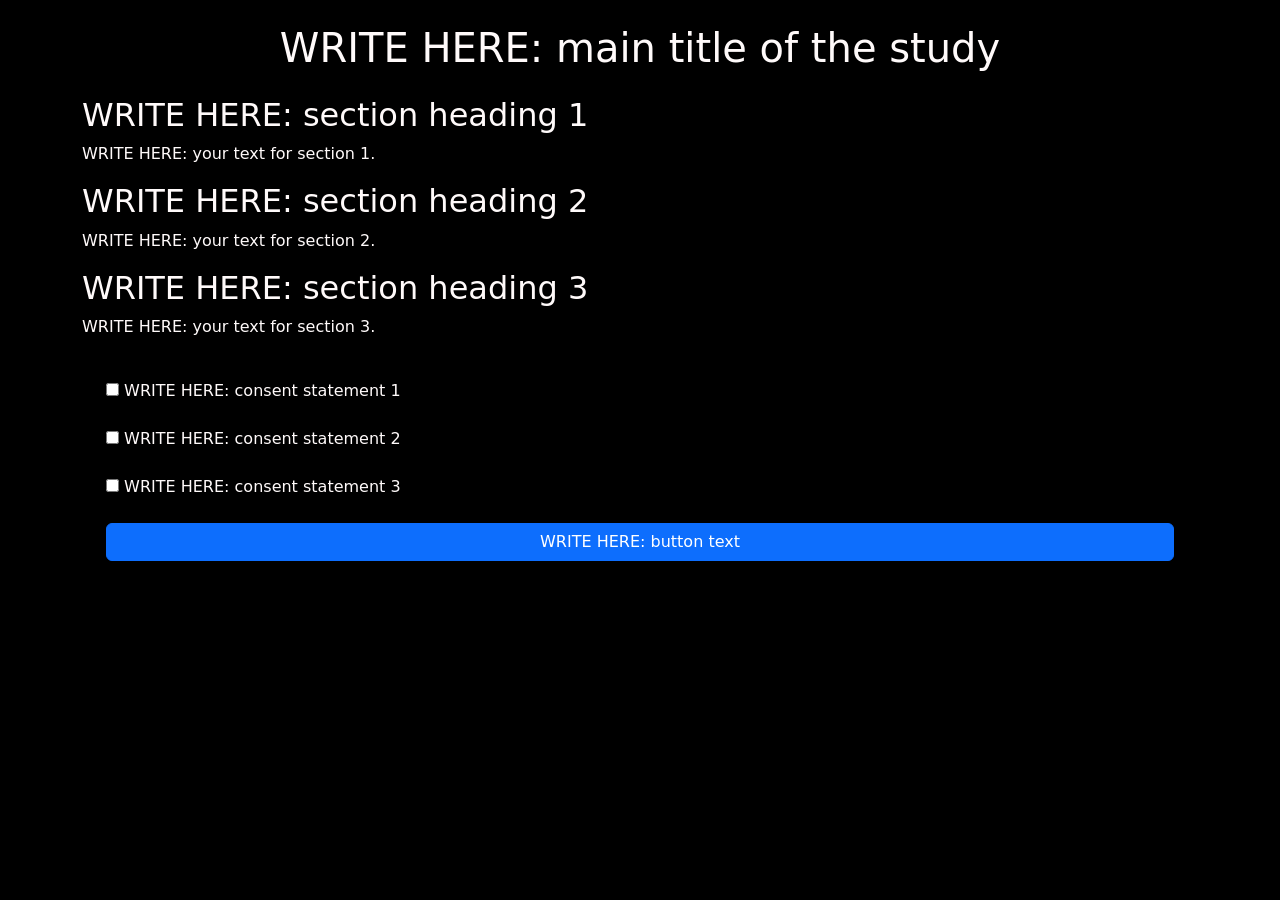
==== index.html @ a8b78397 "index.html for structure and clarity" ====
<!doctype html>

<html lang="en">


<head>

    <meta charset="utf-8">

    <meta name="viewport" content="width=device-width, initial-scale=1.0">

    <title>WRITE HERE: page title (shown in the browser tab)</title>

    <!-- Bootstrap CSS link: copied from your old req.php -->
    <link href="https://cdn.jsdelivr.net/npm/bootstrap@5.3.1/dist/css/bootstrap.min.css" rel="stylesheet" integrity="sha384-4bw+/aepP/YC94hEpVNVgiZdgIC5+VKNBQNGCHeKRQN+PtmoHDEXuppvnDJzQIu9" crossorigin="anonymous">

    <!-- CHANGE THIS PATH to match where your CSS file really is in your repo -->
    <link rel="stylesheet" href="CSS/style.css">

</head>



<body>


    <!-- Header: copied from your old index.php -->
    <header class="text-center my-4">
        <h1>WRITE HERE: main title of the study</h1>
    </header>


    <!-- Container: copied from your old login.php -->
    <div class="container mt-4">


        <!-- YOUR TEXT SECTIONS. Copy a heading and paragraph for each section you want. -->

        <h2>WRITE HERE: section heading 1</h2>

        <p>
            WRITE HERE: your text for section 1.
        </p>


        <h2>WRITE HERE: section heading 2</h2>

        <p>
            WRITE HERE: your text for section 2.
        </p>


        <h2>WRITE HERE: section heading 3</h2>

        <p>
            WRITE HERE: your text for section 3.
        </p>

        <!-- END OF YOUR TEXT SECTIONS -->


        <!-- Form: copied from your old login.php, with action changed to the next page.
             No method is set, so it uses GET, the default. -->
        <form id="consentForm" action="scenario.html" class="p-4 rounded bg-black">


            <!-- Each checkbox sits in a div.mb-3 with a label, like the fields in your login.php.
                 "required" is the same attribute your inputs already use, so the browser will not
                 let the form go to the next page until all three boxes are ticked. -->
            <div class="mb-3">
                <input type="checkbox" id="consent1" required>
                <label for="consent1" class="form-label">WRITE HERE: consent statement 1</label>
            </div>


            <div class="mb-3">
                <input type="checkbox" id="consent2" required>
                <label for="consent2" class="form-label">WRITE HERE: consent statement 2</label>
            </div>


            <div class="mb-3">
                <input type="checkbox" id="consent3" required>
                <label for="consent3" class="form-label">WRITE HERE: consent statement 3</label>
            </div>


            <!-- Button classes: copied from your old login.php -->
            <button type="submit" id="startBtn" class="btn btn-primary w-100">WRITE HERE: button text</button>

        </form>

    </div>


    <!-- Script tags: copied from your old pages (jQuery, Bootstrap, then your own script) -->
    <script src="https://code.jquery.com/jquery-3.7.0.min.js" integrity="sha256-2Pmvv0kuTBOenSvLm6bvfBSSHrUJ+3A7x6P5Ebd07/g=" crossorigin="anonymous"></script>

    <script src="https://cdn.jsdelivr.net/npm/bootstrap@5.3.1/dist/js/bootstrap.bundle.min.js" integrity="sha384-HwwvtgBNo3bZJJLYd8oVXjrBZt8cqVSpeBNS5n7C8IVInixGAoxmnlMuBnhbgrkm" crossorigin="anonymous"></script>

    <!-- CHANGE THIS PATH to match where your JavaScript file really is in your repo -->
    <script src="Javascript/script.js"></script>

</body>

</html>
---- CSS/style.css ----
/* All rules below are from your old style.css [1].
   Changes: !important removed, duplicate rules merged, header size in rem,
   background image and vw-sized rules left out. */

table {
    border-collapse: collapse;
    padding: 25px;
    font-size: 1em;
    font-family: sans-serif;
    box-shadow: 0 0 20px rgba(0, 0, 0, 0.5);
}

table, th, td {
    border: 1px solid white;
    background-color: black;
}

th { background-color: #333; }

thead tr { text-align: left; }

thead th {
    font-size: 1.1rem;
    padding: 12px 15px;
    color: snow;
}

table td {
    padding: 12px 15px;
    color: snow;
}

tbody tr { border-bottom: 1px solid #dddddd; }

.reqCol  { width: 30%; }
.metCol  { width: 60%; }
.fileCol { width: 10%; }

body {
    background-color: #000;
    color: snow;
}

.form-control {
    color: black;
    background-color: white;
    border: 1px solid #444;
}

.form-label { color: snow; }
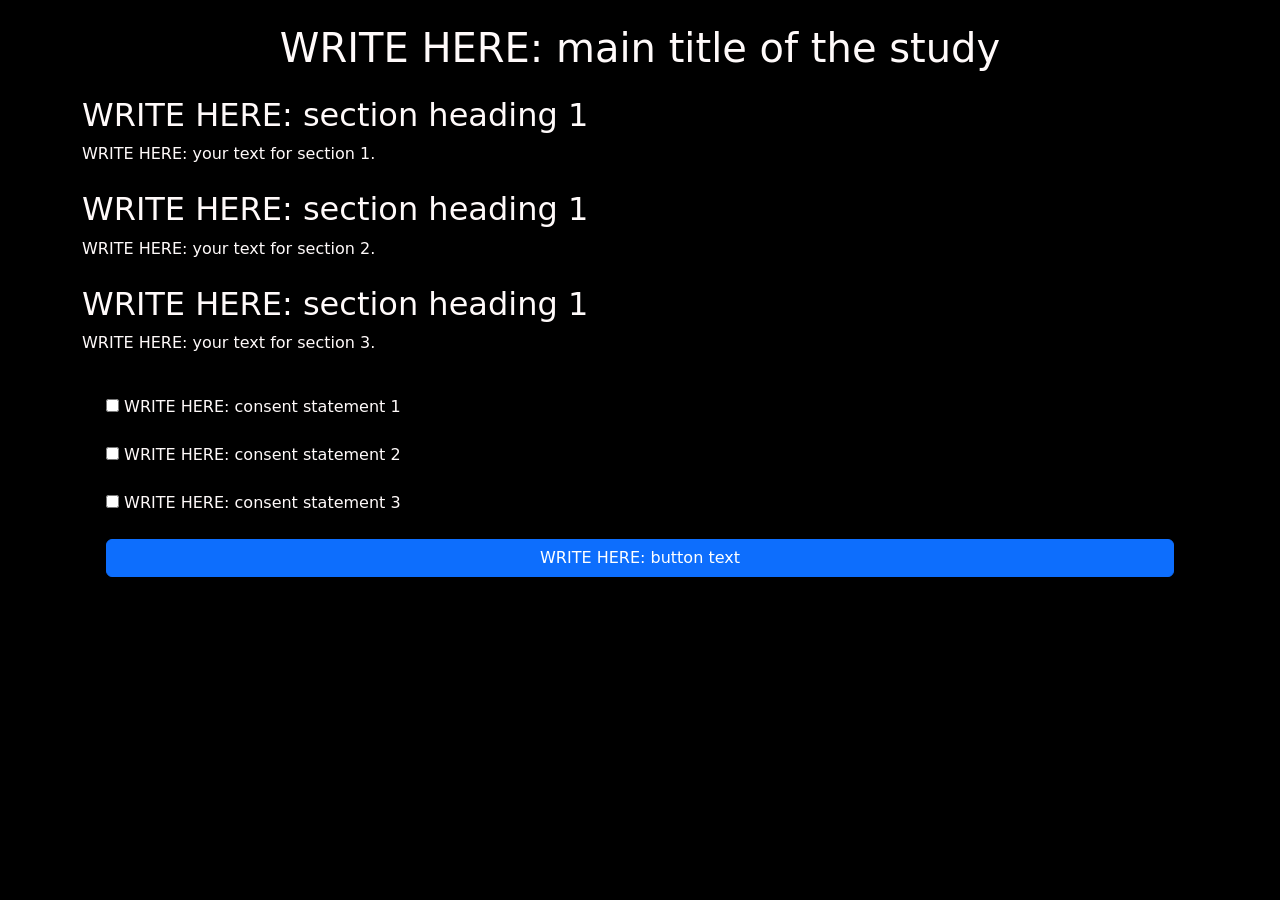
==== commit f59424c7: "Add margin-top class to section headings" ====
--- a/index.html
+++ b/index.html
@@ -36,21 +36,21 @@
 
         <!-- YOUR TEXT SECTIONS. Copy a heading and paragraph for each section you want. -->
 
-        <h2>WRITE HERE: section heading 1</h2>
+        <h2 class="mt-4">WRITE HERE: section heading 1</h2>
 
         <p>
             WRITE HERE: your text for section 1.
         </p>
 
 
-        <h2>WRITE HERE: section heading 2</h2>
+        <h2 class="mt-4">WRITE HERE: section heading 1</h2>
 
         <p>
             WRITE HERE: your text for section 2.
         </p>
 
 
-        <h2>WRITE HERE: section heading 3</h2>
+        <h2 class="mt-4">WRITE HERE: section heading 1</h2>
 
         <p>
             WRITE HERE: your text for section 3.
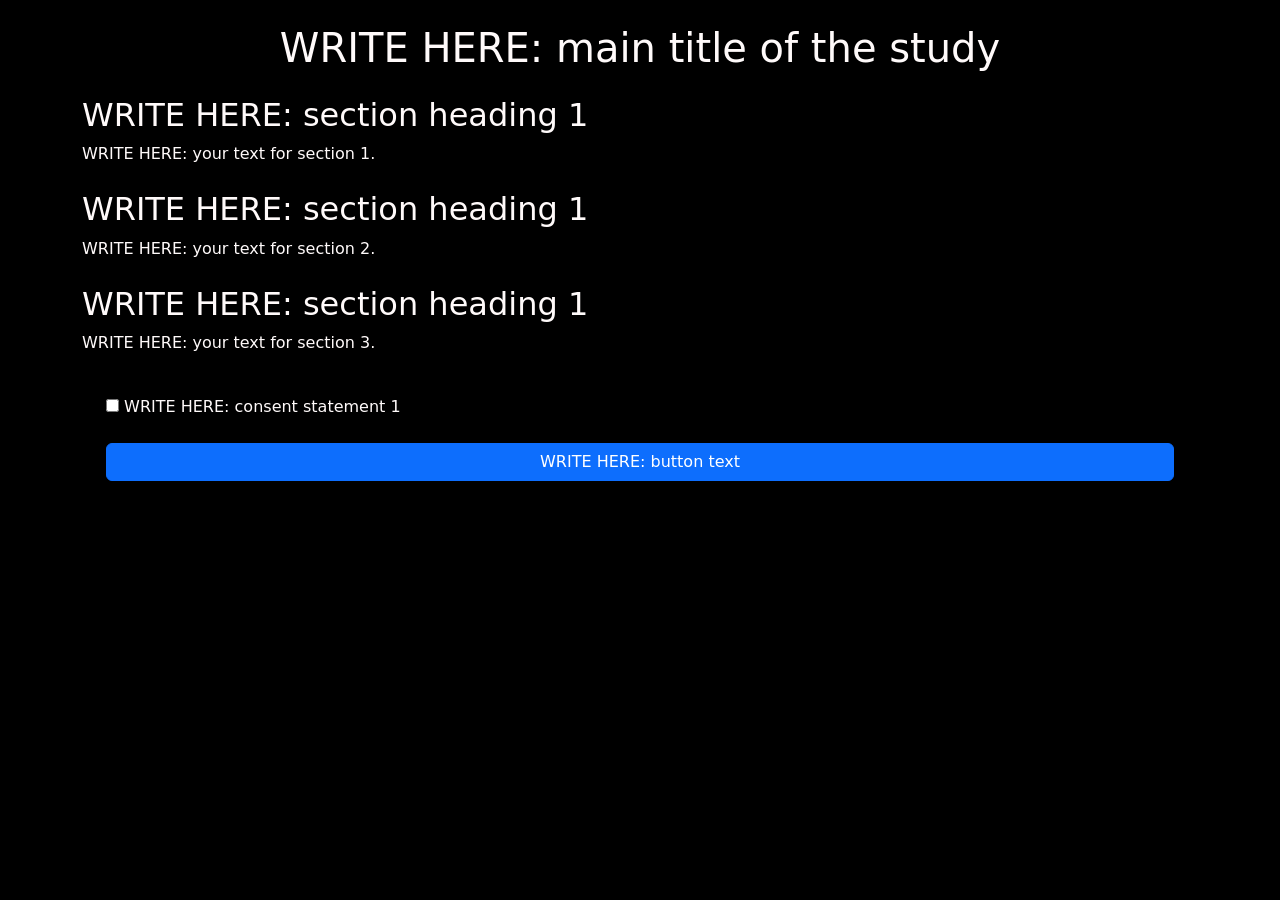
==== commit bf418184: "Update index.html" ====
--- a/index.html
+++ b/index.html
@@ -73,18 +73,6 @@
             </div>
 
 
-            <div class="mb-3">
-                <input type="checkbox" id="consent2" required>
-                <label for="consent2" class="form-label">WRITE HERE: consent statement 2</label>
-            </div>
-
-
-            <div class="mb-3">
-                <input type="checkbox" id="consent3" required>
-                <label for="consent3" class="form-label">WRITE HERE: consent statement 3</label>
-            </div>
-
-
             <!-- Button classes: copied from your old login.php -->
             <button type="submit" id="startBtn" class="btn btn-primary w-100">WRITE HERE: button text</button>
 
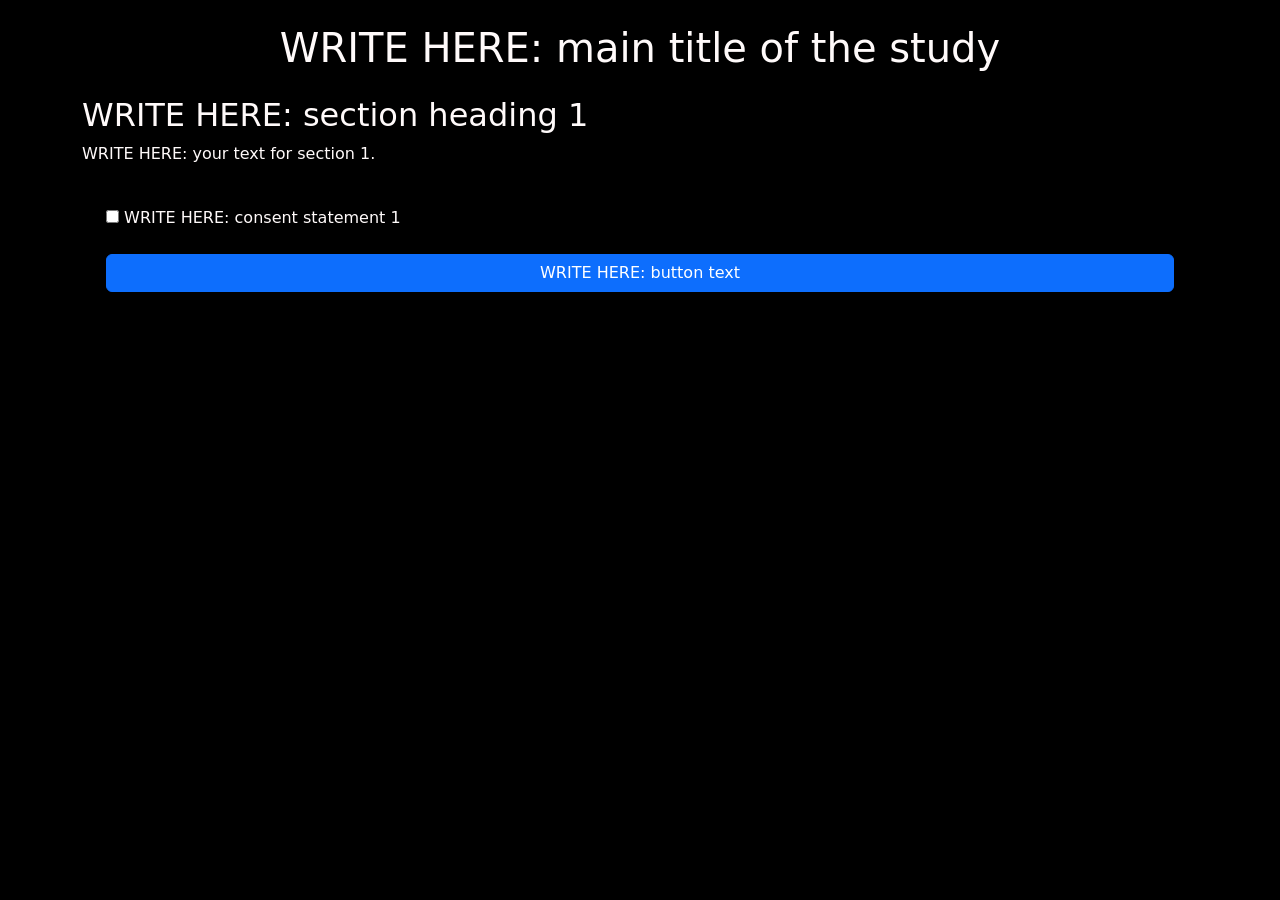
==== commit b296ef61: "Remove placeholder text and headings from index.html Removed placeholder headings and text sections " ====
--- a/index.html
+++ b/index.html
@@ -43,19 +43,6 @@
         </p>
 
 
-        <h2 class="mt-4">WRITE HERE: section heading 1</h2>
-
-        <p>
-            WRITE HERE: your text for section 2.
-        </p>
-
-
-        <h2 class="mt-4">WRITE HERE: section heading 1</h2>
-
-        <p>
-            WRITE HERE: your text for section 3.
-        </p>
-
         <!-- END OF YOUR TEXT SECTIONS -->
 
 
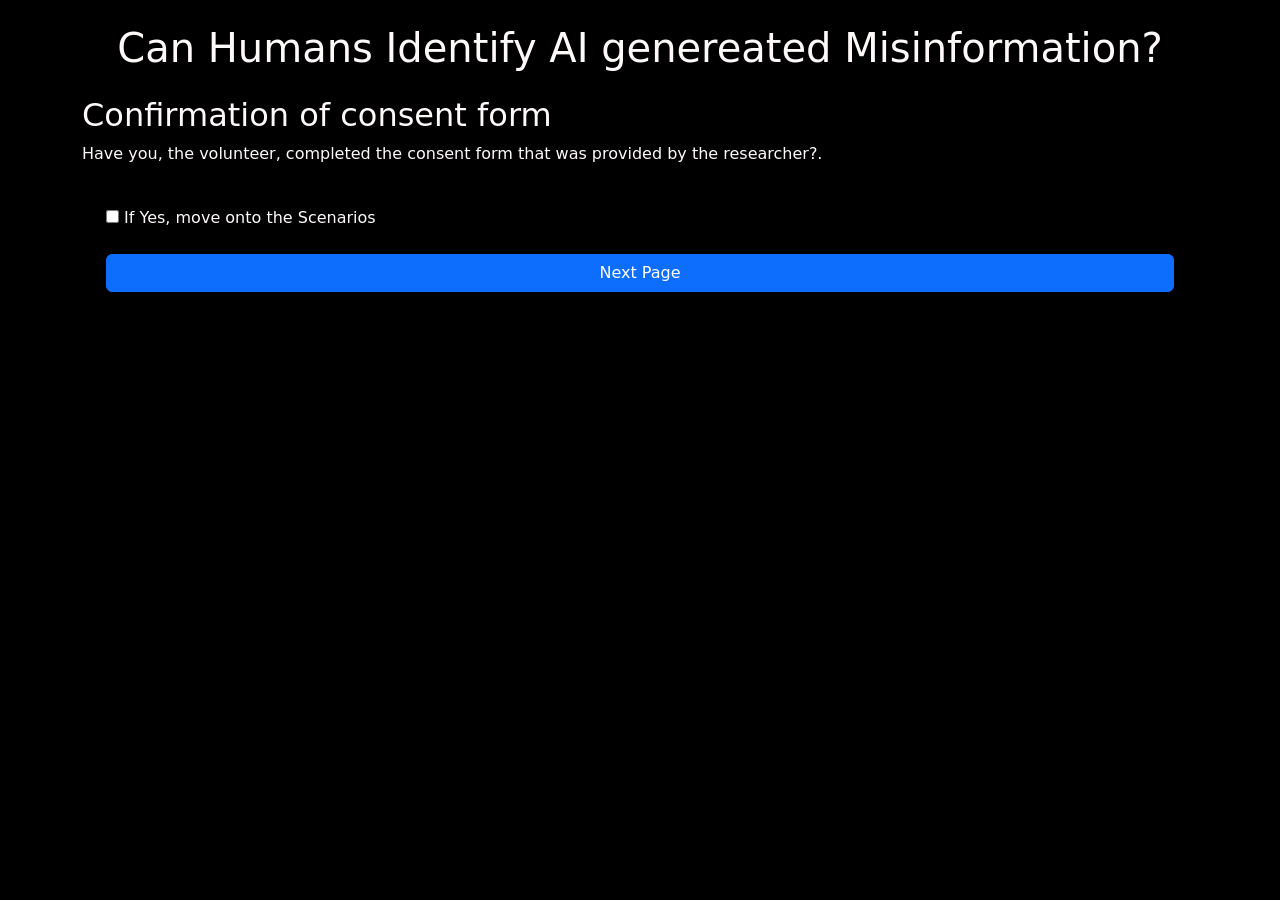
==== commit 5d1444e2: "Update index.html with new content and links" ====
--- a/index.html
+++ b/index.html
@@ -26,7 +26,7 @@
 
     <!-- Header: copied from your old index.php -->
     <header class="text-center my-4">
-        <h1>WRITE HERE: main title of the study</h1>
+        <h1>Can Humans Identify AI genereated Misinformation?</h1>
     </header>
 
 
@@ -36,10 +36,10 @@
 
         <!-- YOUR TEXT SECTIONS. Copy a heading and paragraph for each section you want. -->
 
-        <h2 class="mt-4">WRITE HERE: section heading 1</h2>
+        <h2 class="mt-4">Confirmation of consent form</h2>
 
         <p>
-            WRITE HERE: your text for section 1.
+            Have you, the volunteer, completed the consent form that was provided by the researcher?.
         </p>
 
 
@@ -48,7 +48,7 @@
 
         <!-- Form: copied from your old login.php, with action changed to the next page.
              No method is set, so it uses GET, the default. -->
-        <form id="consentForm" action="scenario.html" class="p-4 rounded bg-black">
+        <form id="consentForm" action="scenario1.html" class="p-4 rounded bg-black">
 
 
             <!-- Each checkbox sits in a div.mb-3 with a label, like the fields in your login.php.
@@ -56,12 +56,12 @@
                  let the form go to the next page until all three boxes are ticked. -->
             <div class="mb-3">
                 <input type="checkbox" id="consent1" required>
-                <label for="consent1" class="form-label">WRITE HERE: consent statement 1</label>
+                <label for="consent1" class="form-label">If Yes, move onto the Scenarios</label>
             </div>
 
 
             <!-- Button classes: copied from your old login.php -->
-            <button type="submit" id="startBtn" class="btn btn-primary w-100">WRITE HERE: button text</button>
+            <button type="submit" id="startBtn" class="btn btn-primary w-100">Next Page</button>
 
         </form>
 
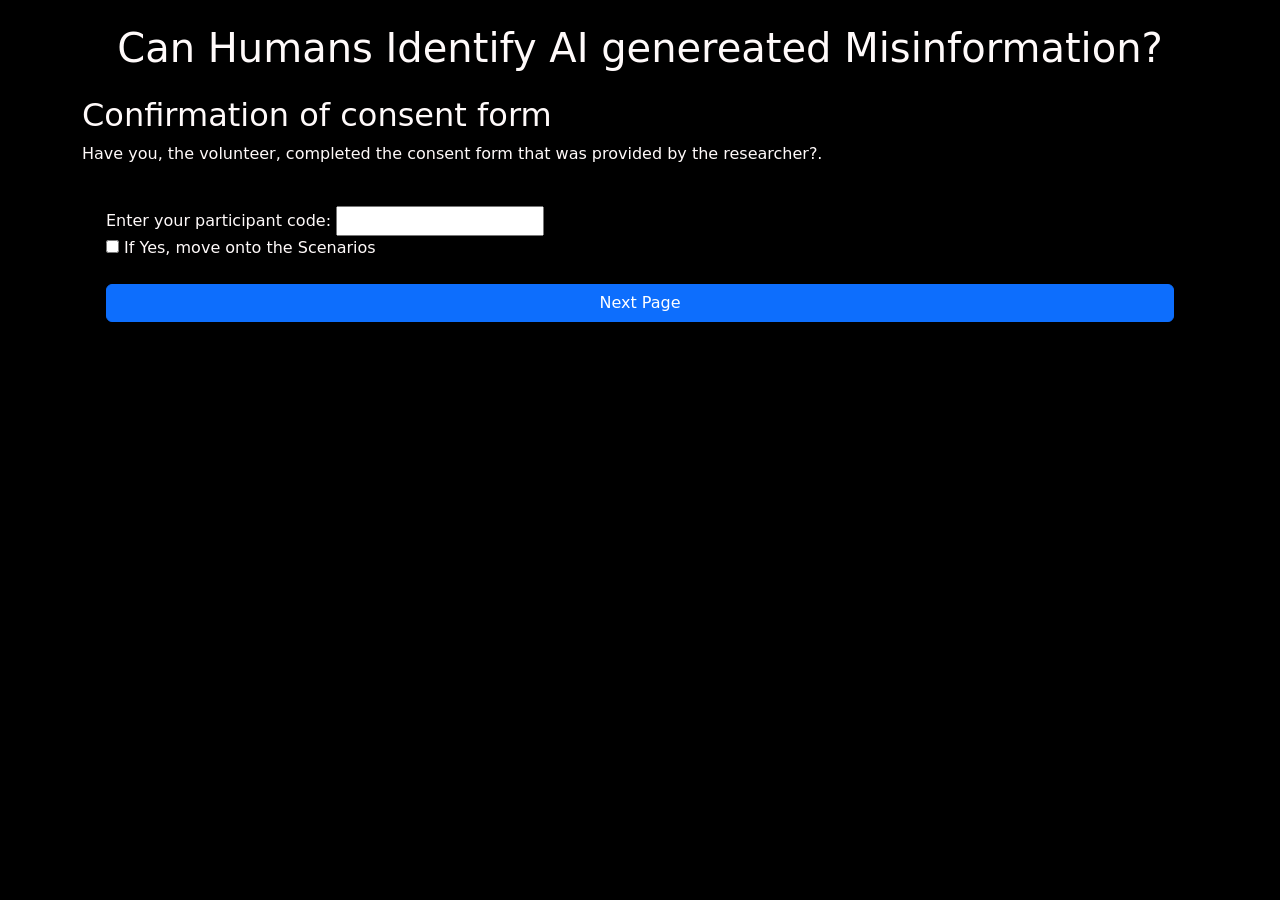
==== commit 3c3bf93c: "Update title and improve comments in index.html" ====
--- a/index.html
+++ b/index.html
@@ -9,7 +9,7 @@
 
     <meta name="viewport" content="width=device-width, initial-scale=1.0">
 
-    <title>WRITE HERE: page title (shown in the browser tab)</title>
+    <title>page title (shown in the browser tab)</title>
 
     <!-- Bootstrap CSS link: copied from your old req.php -->
     <link href="https://cdn.jsdelivr.net/npm/bootstrap@5.3.1/dist/css/bootstrap.min.css" rel="stylesheet" integrity="sha384-4bw+/aepP/YC94hEpVNVgiZdgIC5+VKNBQNGCHeKRQN+PtmoHDEXuppvnDJzQIu9" crossorigin="anonymous">
@@ -20,6 +20,7 @@
 </head>
 
 
+    
 
 <body>
 
@@ -43,24 +44,33 @@
         </p>
 
 
+
+
+
         <!-- END OF YOUR TEXT SECTIONS -->
 
 
         <!-- Form: copied from your old login.php, with action changed to the next page.
              No method is set, so it uses GET, the default. -->
         <form id="consentForm" action="scenario1.html" class="p-4 rounded bg-black">
+        
 
+            <!-- PARTICIPANT CODE INPUT: Participant will be requested to input their given ID -->
+            <label>Enter your participant code:</label>
+            <input type="text" id="participantCode" required>
 
-            <!-- Each checkbox sits in a div.mb-3 with a label, like the fields in your login.php.
-                 "required" is the same attribute your inputs already use, so the browser will not
-                 let the form go to the next page until all three boxes are ticked. -->
+            
+
+            <!-- checkbox sits in a div.mb-3 with a label.
+                 "required" is the same attribute inputs already use, so the browser will not
+                 let the form go to the next page until boxes are ticked. -->
             <div class="mb-3">
                 <input type="checkbox" id="consent1" required>
                 <label for="consent1" class="form-label">If Yes, move onto the Scenarios</label>
             </div>
 
 
-            <!-- Button classes: copied from your old login.php -->
+            <!-- Button classes: copied from old login.php -->
             <button type="submit" id="startBtn" class="btn btn-primary w-100">Next Page</button>
 
         </form>
@@ -68,13 +78,26 @@
     </div>
 
 
-    <!-- Script tags: copied from your old pages (jQuery, Bootstrap, then your own script) -->
+    <!-- Script tags: copied from old pages (jQuery, Bootstrap, then your own script) -->
     <script src="https://code.jquery.com/jquery-3.7.0.min.js" integrity="sha256-2Pmvv0kuTBOenSvLm6bvfBSSHrUJ+3A7x6P5Ebd07/g=" crossorigin="anonymous"></script>
 
     <script src="https://cdn.jsdelivr.net/npm/bootstrap@5.3.1/dist/js/bootstrap.bundle.min.js" integrity="sha384-HwwvtgBNo3bZJJLYd8oVXjrBZt8cqVSpeBNS5n7C8IVInixGAoxmnlMuBnhbgrkm" crossorigin="anonymous"></script>
 
-    <!-- CHANGE THIS PATH to match where your JavaScript file really is in your repo -->
+    <!-- JAVASCRIPT PATH: path to javascript location in repo -->
     <script src="Javascript/script.js"></script>
+
+    
+<script>
+    var form = document.getElementById("consentForm");
+
+    form.onsubmit = function() {
+        var code = document.getElementById("participantCode").value;
+        localStorage.setItem("participantCode", code);
+    };
+</script>
+
+
+    
 
 </body>
 
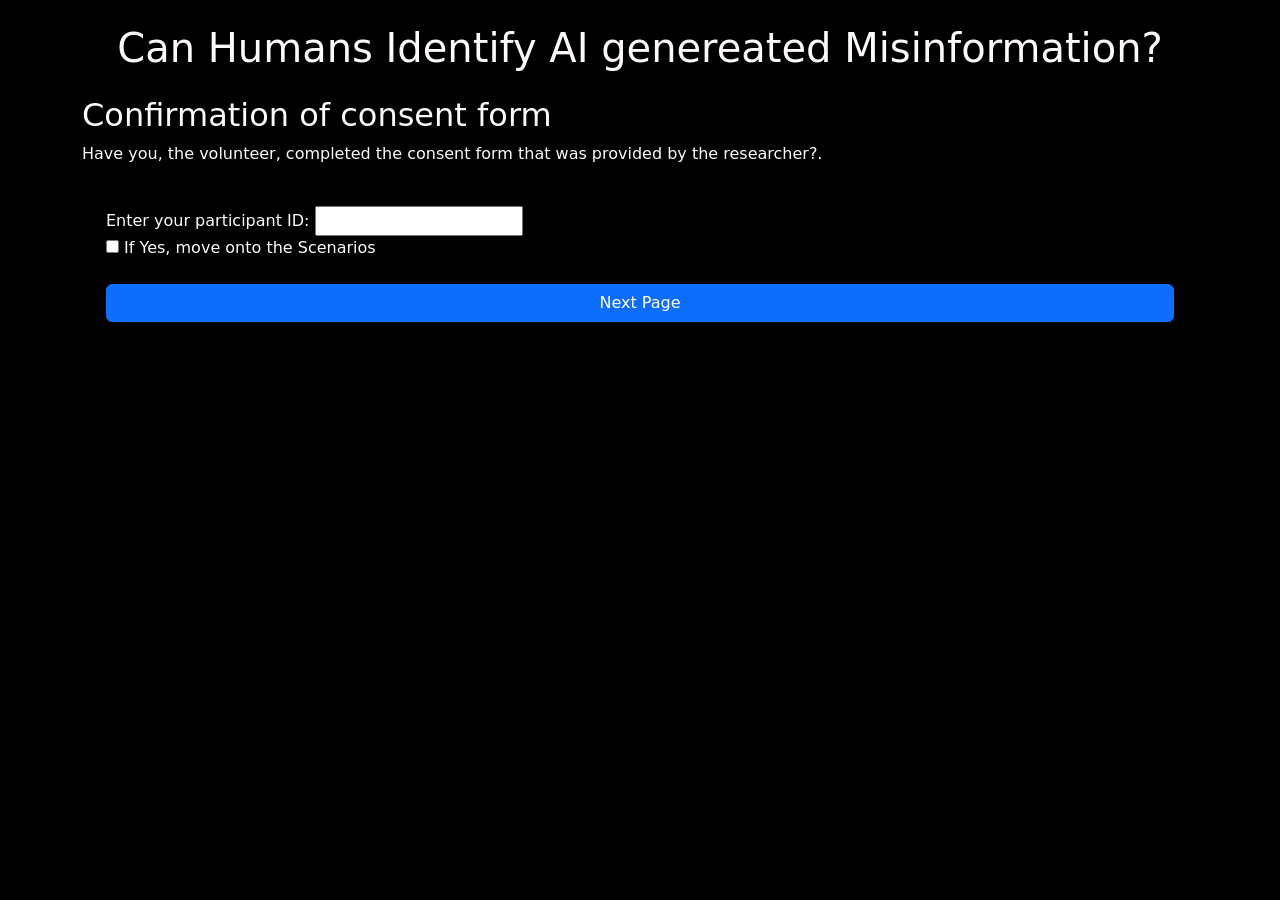
==== commit 137102f8: "Update comments in index.html for clarity" ====
--- a/index.html
+++ b/index.html
@@ -11,10 +11,10 @@
 
     <title>page title (shown in the browser tab)</title>
 
-    <!-- Bootstrap CSS link: copied from your old req.php -->
+    <!-- Bootstrap CSS link: copied from old req.php -->
     <link href="https://cdn.jsdelivr.net/npm/bootstrap@5.3.1/dist/css/bootstrap.min.css" rel="stylesheet" integrity="sha384-4bw+/aepP/YC94hEpVNVgiZdgIC5+VKNBQNGCHeKRQN+PtmoHDEXuppvnDJzQIu9" crossorigin="anonymous">
 
-    <!-- CHANGE THIS PATH to match where your CSS file really is in your repo -->
+    <!-- CSS file path in my repo -->
     <link rel="stylesheet" href="CSS/style.css">
 
 </head>
@@ -25,17 +25,17 @@
 <body>
 
 
-    <!-- Header: copied from your old index.php -->
+    <!-- Header: copied from old index.php -->
     <header class="text-center my-4">
         <h1>Can Humans Identify AI genereated Misinformation?</h1>
     </header>
 
 
-    <!-- Container: copied from your old login.php -->
+    <!-- Container: copied from old login.php -->
     <div class="container mt-4">
 
 
-        <!-- YOUR TEXT SECTIONS. Copy a heading and paragraph for each section you want. -->
+        <!-- Heading and paragraph -->
 
         <h2 class="mt-4">Confirmation of consent form</h2>
 
@@ -47,16 +47,14 @@
 
 
 
-        <!-- END OF YOUR TEXT SECTIONS -->
 
-
-        <!-- Form: copied from your old login.php, with action changed to the next page.
-             No method is set, so it uses GET, the default. -->
+        <!-- Form: copied from old login.php, action changed to the next page.
+             No method is set, so uses GET, the default. -->
         <form id="consentForm" action="scenario1.html" class="p-4 rounded bg-black">
         
 
-            <!-- PARTICIPANT CODE INPUT: Participant will be requested to input their given ID -->
-            <label>Enter your participant code:</label>
+            <!-- Participant will be requested to input their given ID -->
+            <label>Enter your participant ID:</label>
             <input type="text" id="participantCode" required>
 
             
@@ -70,7 +68,7 @@
             </div>
 
 
-            <!-- Button classes: copied from old login.php -->
+            <!-- button copied from old login.php -->
             <button type="submit" id="startBtn" class="btn btn-primary w-100">Next Page</button>
 
         </form>
@@ -78,12 +76,12 @@
     </div>
 
 
-    <!-- Script tags: copied from old pages (jQuery, Bootstrap, then your own script) -->
+    <!-- copied from old pages (jQuery, Bootstrap etc) -->
     <script src="https://code.jquery.com/jquery-3.7.0.min.js" integrity="sha256-2Pmvv0kuTBOenSvLm6bvfBSSHrUJ+3A7x6P5Ebd07/g=" crossorigin="anonymous"></script>
 
     <script src="https://cdn.jsdelivr.net/npm/bootstrap@5.3.1/dist/js/bootstrap.bundle.min.js" integrity="sha384-HwwvtgBNo3bZJJLYd8oVXjrBZt8cqVSpeBNS5n7C8IVInixGAoxmnlMuBnhbgrkm" crossorigin="anonymous"></script>
 
-    <!-- JAVASCRIPT PATH: path to javascript location in repo -->
+    <!-- path to javascript location in repo -->
     <script src="Javascript/script.js"></script>
 
     
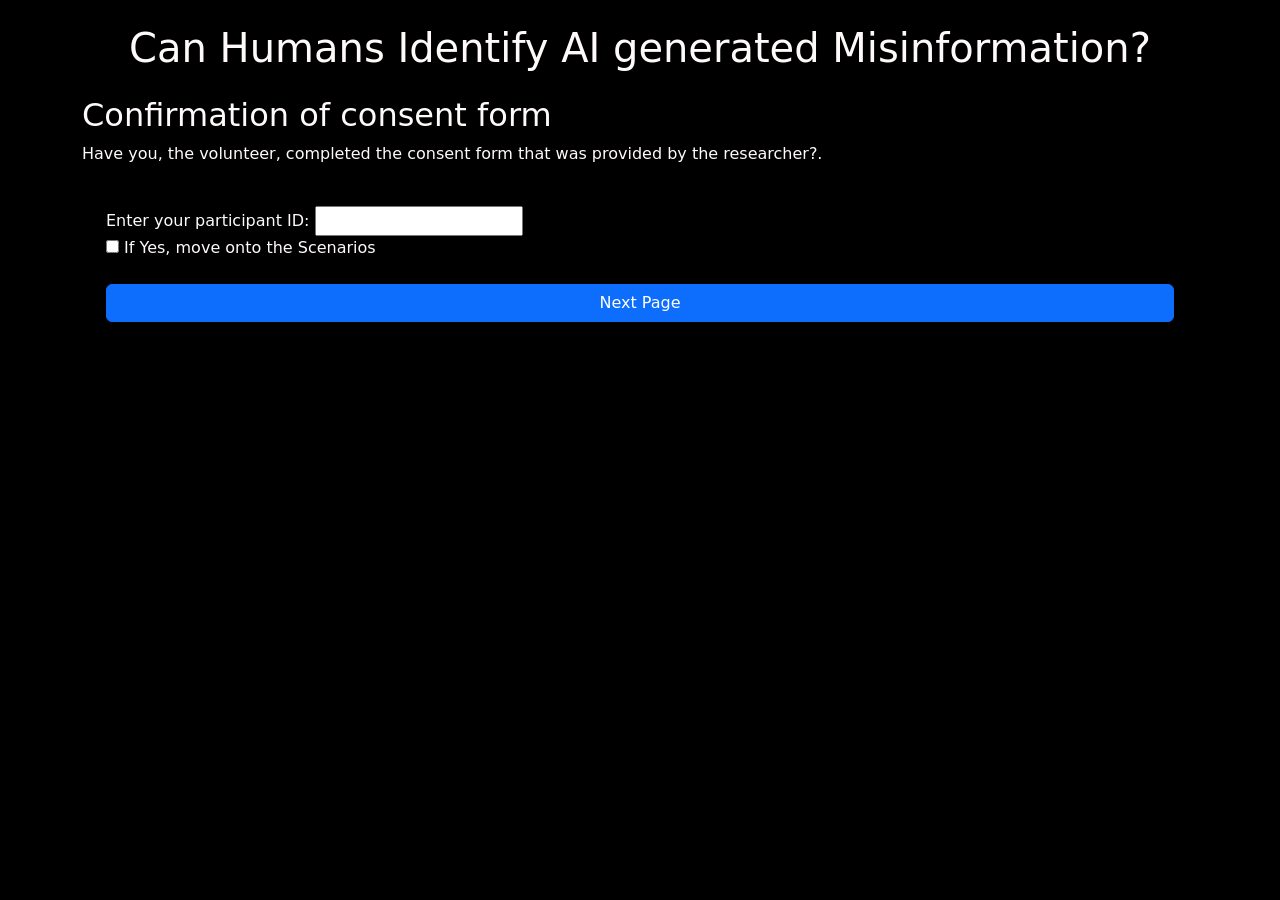
==== commit fda38770: "Refactor comments in index.html for clarity" ====
--- a/index.html
+++ b/index.html
@@ -25,13 +25,13 @@
 <body>
 
 
-    <!-- Header: copied from old index.php -->
+    <!-- Header copied from old index.php -->
     <header class="text-center my-4">
-        <h1>Can Humans Identify AI genereated Misinformation?</h1>
+        <h1>Can Humans Identify AI generated Misinformation?</h1>
     </header>
 
 
-    <!-- Container: copied from old login.php -->
+    <!-- Container copied from old login.php -->
     <div class="container mt-4">
 
 
@@ -48,7 +48,7 @@
 
 
 
-        <!-- Form: copied from old login.php, action changed to the next page.
+        <!-- Form copied from old login.php, action changed to the next page.
              No method is set, so uses GET, the default. -->
         <form id="consentForm" action="scenario1.html" class="p-4 rounded bg-black">
         
